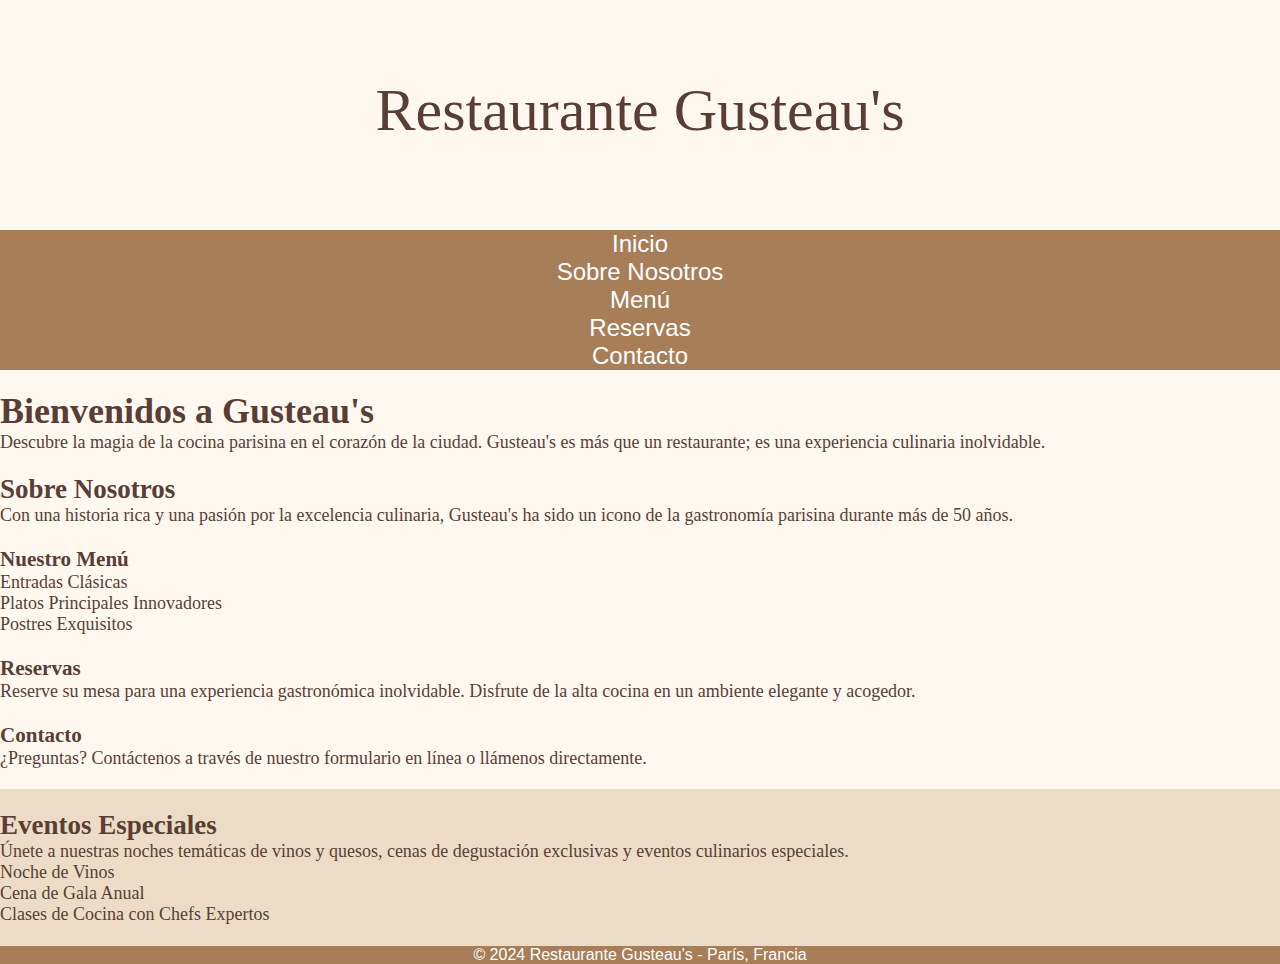
==== index.html @ 0c0d234b "Issue1Complete" ====
<!DOCTYPE html>
<html lang="es">
<head>
    <meta charset="utf-8">
    <title>Restaurante Gusteau's</title>
    <meta name="viewport" content="width=device-width, initial-scale=1">
    <link rel="stylesheet" href="./css/estilos.css">
</head>
<body>
    <div id="contenedor">
        <div class="encabezado">Restaurante Gusteau's</div>
        <div class="menu">
            <ul>
                <li><a href="#inicio">Inicio</a></li>
                <li><a href="#sobrenosotros">Sobre Nosotros</a></li>
                <li><a href="#menu">Menú</a></li>
                <li><a href="#reservas">Reservas</a></li>
                <li><a href="#contacto">Contacto</a></li>
            </ul>
        </div>
        <div class="contenido">
            <h1>Bienvenidos a Gusteau's</h1>
            <p>Descubre la magia de la cocina parisina en el corazón de la ciudad. Gusteau's es más que un restaurante; es una experiencia culinaria inolvidable.</p>
            <br><h2>Sobre Nosotros</h2>
            <p>Con una historia rica y una pasión por la excelencia culinaria, Gusteau's ha sido un icono de la gastronomía parisina durante más de 50 años.</p>
            <br><h3>Nuestro Menú</h3>
            <ul>
                <li>Entradas Clásicas</li>
                <li>Platos Principales Innovadores</li>
                <li>Postres Exquisitos</li>
            </ul>
            <br><h3>Reservas</h3>
            <p>Reserve su mesa para una experiencia gastronómica inolvidable. Disfrute de la alta cocina en un ambiente elegante y acogedor.</p>
            <br><h3>Contacto</h3>
            <p>¿Preguntas? Contáctenos a través de nuestro formulario en línea o llámenos directamente.</p>
        </div>
        <div class="sidebar">
            <br><h2>Eventos Especiales</h2>
            <p>Únete a nuestras noches temáticas de vinos y quesos, cenas de degustación exclusivas y eventos culinarios especiales.</p>
            <ul>
                <li>Noche de Vinos</li>
                <li>Cena de Gala Anual</li>
                <li>Clases de Cocina con Chefs Expertos</li><br>
            </ul>
        </div>
        <div class="pie">© 2024 Restaurante Gusteau's - París, Francia</div>
    </div>
</body>
</html>
---- css/estilos.css ----
* { margin: 0px; padding: 0px; }

#contenedor {
    background-color: #fff8f0;
    font-family: 'Times New Roman', serif;
    font-size: 16px;
}

.encabezado {
    background-image:url("../imgs/guesteaus.png"); 
    background-size: cover;
    background-position: 80% 180%;
    color: #5a3e36;
    font-family: 'Georgia', serif;
    font-size: 60px;
    text-align: center;
    line-height: 2; 
    height: 130px;
    padding: 50px 0; 
    margin: 0;
}

.menu {
    background-color: #a77e58;
    color: #ffffff;
    font-family: 'Helvetica', sans-serif;
    font-size: 24px;
    transition: background-color 0.3s ease;
    text-align: center; 
    margin-bottom: 20px;
}

.menu ul li a {
    display: inline-block; 
    margin: 0 10px; 
    text-decoration: none;
    color: #ffffff;
}

.menu:hover {
    background-color: #8b6f47;
}

.contenido {
    background-color: #fff8f0;
    color: #5a3e36;
    font-family: 'Georgia', serif;
    font-size: 18px;
    margin-bottom: 20px;
}

.sidebar {
    background-color: #ecdcc6;
    color: #5a3e36;
    font-family: 'Georgia', serif;
    font-size: 18px;
    
}

.pie {
    background-color: #a77e58;
    color: #ffffff;
    font-family: 'Helvetica', sans-serif;
    font-size: 16px;
    text-align: center;

}
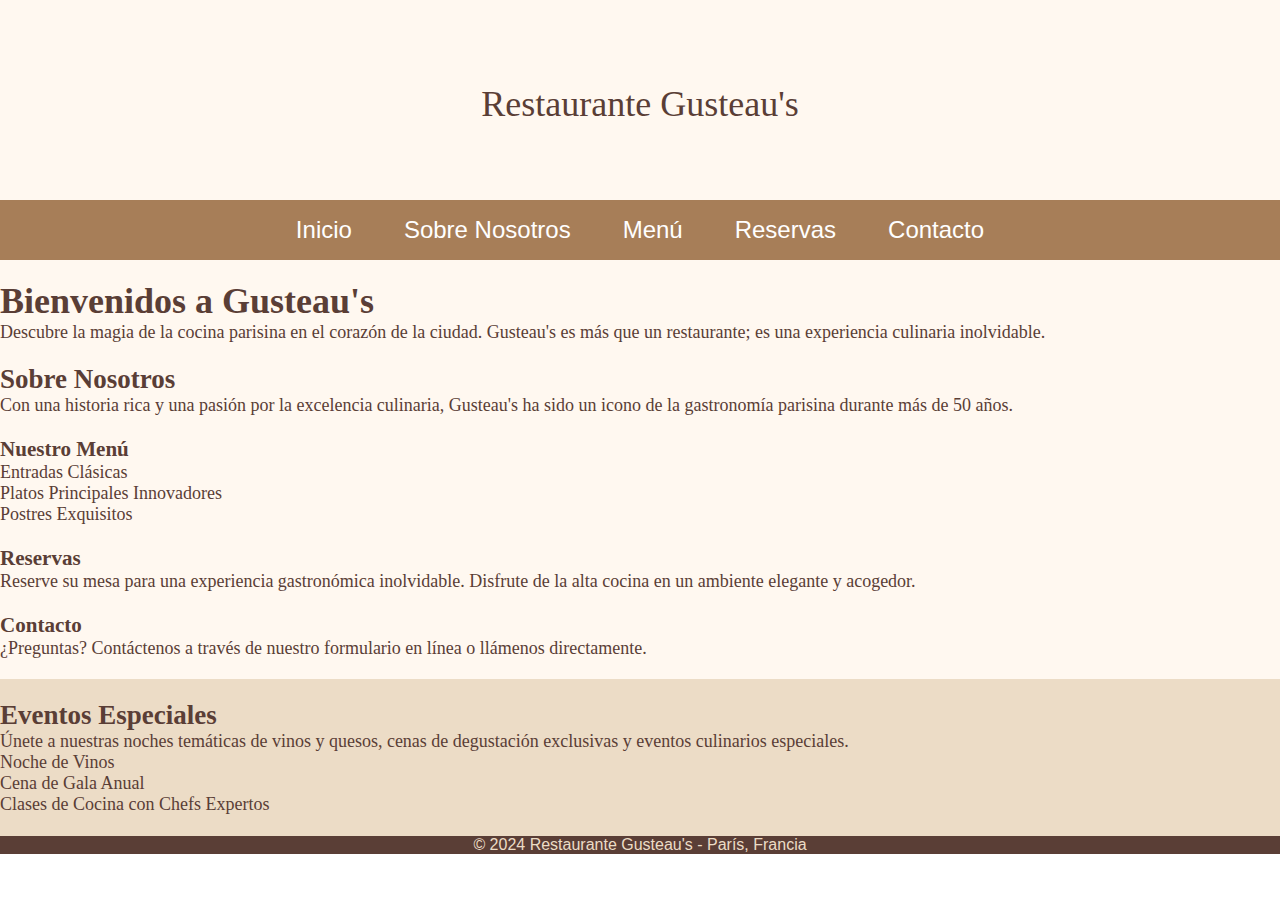
==== commit 8baf38c2: "Issue2Complete" ====
--- a/index.html
+++ b/index.html
@@ -8,6 +8,7 @@
 </head>
 <body>
     <div id="contenedor">
+        <div class="logoencabezado"></div>
         <div class="encabezado">Restaurante Gusteau's</div>
         <div class="menu">
             <ul>
--- a/css/estilos.css
+++ b/css/estilos.css
@@ -6,16 +6,16 @@
     font-size: 16px;
 }
 
-.encabezado {
+div.encabezado {
     background-image:url("../imgs/guesteaus.png"); 
     background-size: cover;
     background-position: 80% 180%;
     color: #5a3e36;
     font-family: 'Georgia', serif;
-    font-size: 60px;
+    font-size: 36px;
     text-align: center;
-    line-height: 2; 
-    height: 130px;
+    line-height: 3; 
+    height: 100px;
     padding: 50px 0; 
     margin: 0;
 }
@@ -29,6 +29,28 @@
     text-align: center; 
     margin-bottom: 20px;
 }
+
+.menu ul {
+    list-style: none;
+    margin: 0;
+    padding: 0;
+    display: flex; 
+    justify-content: center; 
+    align-items: center; 
+    height: 100%; 
+}
+
+.menu li {
+    display: inline-block; 
+}
+
+.menu li a {
+    display: block;
+    text-align: center;
+    padding: 16px 16px;
+    text-decoration: none;
+}
+
 
 .menu ul li a {
     display: inline-block; 
@@ -57,11 +79,13 @@
     
 }
 
-.pie {
-    background-color: #a77e58;
-    color: #ffffff;
+div.pie {
+    background-color: #5a3e36;
+    color: #ecdcc6;
     font-family: 'Helvetica', sans-serif;
     font-size: 16px;
     text-align: center;
 
 }
+
+
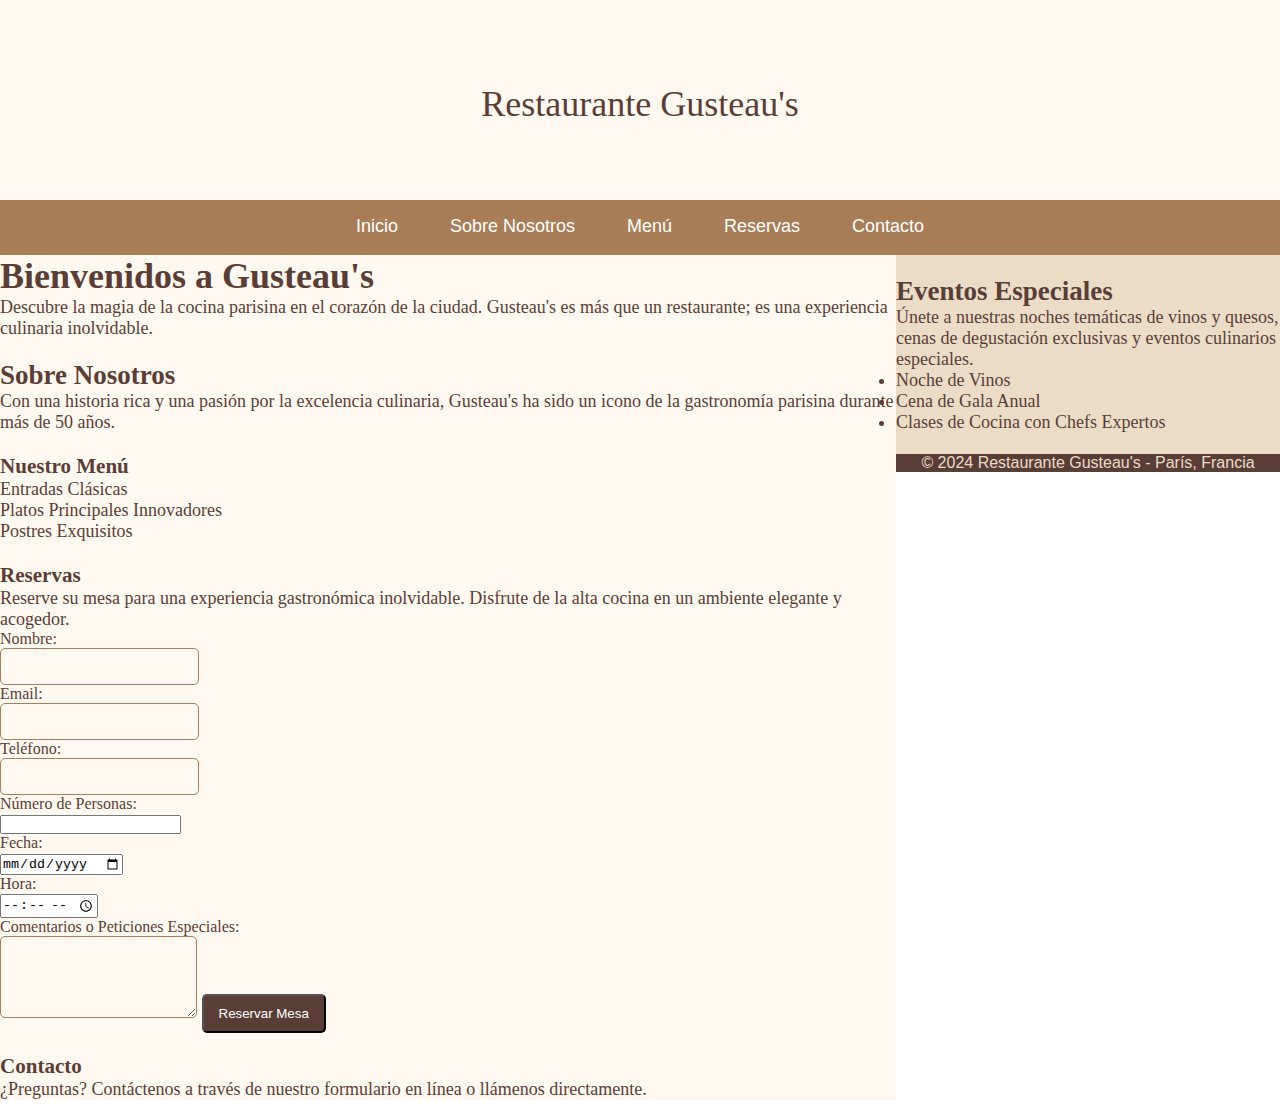
==== commit 845048cc: "Issue8Complete" ====
--- a/index.html
+++ b/index.html
@@ -32,6 +32,30 @@
             </ul>
             <br><h3>Reservas</h3>
             <p>Reserve su mesa para una experiencia gastronómica inolvidable. Disfrute de la alta cocina en un ambiente elegante y acogedor.</p>
+            <form action="#" method="post">
+                <label for="nombre">Nombre:</label>
+                <input type="text" id="nombre" name="nombre" required>
+
+                <label for="email">Email:</label>
+                <input type="email" id="email" name="email" required>
+
+                <label for="telefono">Teléfono:</label>
+                <input type="tel" id="telefono" name="telefono" required>
+
+                <label for="personas">Número de Personas:</label>
+                <input type="number" id="personas" name="personas" required>
+
+                <label for="fecha">Fecha:</label>
+                <input type="date" id="fecha" name="fecha" required>
+
+                <label for="hora">Hora:</label>
+                <input type="time" id="hora" name="hora" required>
+
+                <label for="comentarios">Comentarios o Peticiones Especiales:</label>
+                <textarea id="comentarios" name="comentarios" rows="4"></textarea>
+
+                <button type="submit">Reservar Mesa</button>
+            </form>
             <br><h3>Contacto</h3>
             <p>¿Preguntas? Contáctenos a través de nuestro formulario en línea o llámenos directamente.</p>
         </div>
--- a/css/estilos.css
+++ b/css/estilos.css
@@ -1,9 +1,13 @@
-* { margin: 0px; padding: 0px; }
+* { 
+    margin: 0px; 
+    padding: 0px; 
+}
 
-#contenedor {
+div#contenedor {
     background-color: #fff8f0;
     font-family: 'Times New Roman', serif;
     font-size: 16px;
+    position: relative; 
 }
 
 div.encabezado {
@@ -24,10 +28,10 @@
     background-color: #a77e58;
     color: #ffffff;
     font-family: 'Helvetica', sans-serif;
-    font-size: 24px;
+    font-size: 18px;
     transition: background-color 0.3s ease;
     text-align: center; 
-    margin-bottom: 20px;
+    margin-bottom: 0px;
 }
 
 .menu ul {
@@ -49,6 +53,8 @@
     text-align: center;
     padding: 16px 16px;
     text-decoration: none;
+    border-bottom: 2px solid transparent; 
+    transition: border-bottom 0.3s ease; 
 }
 
 
@@ -59,14 +65,19 @@
     color: #ffffff;
 }
 
-.menu:hover {
-    background-color: #8b6f47;
+.menu li a:hover,
+.menu li.active a {
+    background-color: #8b6f47; 
+    border-bottom: 2px solid #ffffff; 
 }
 
-.contenido {
+
+div.contenido {
     background-color: #fff8f0;
     color: #5a3e36;
     font-family: 'Georgia', serif;
+    float: left;
+    width: 70%;
     font-size: 18px;
     margin-bottom: 20px;
 }
@@ -76,8 +87,12 @@
     color: #5a3e36;
     font-family: 'Georgia', serif;
     font-size: 18px;
+    float: right;
+    width: 30%;
+    
     
 }
+
 
 div.pie {
     background-color: #5a3e36;
@@ -88,4 +103,62 @@
 
 }
 
+label {
+    font-size: 16px;
+    display: block;
+}
 
+input[type='text'],
+input[type='email'],
+input[type='tel'] {
+    border: 1px solid #a77e58;
+    padding: 10px;
+    border-radius: 5px;
+    background: #fff8f0;
+}
+
+input[type='submit'],
+button {
+    background-color: #5a3e36;
+    color: #ffffff;
+    padding: 10px 15px;
+    border-radius: 5px;
+}
+
+input[type='submit']:hover,
+button:hover {
+    background-color: #a77e58;
+    transition: background-color 0.3s ease;
+}
+
+textarea {
+    border: 1px solid #a77e58;
+    padding: 10px;
+    border-radius: 5px;
+    background: #fff8f0;
+    resize: vertical; 
+}
+
+@media screen and (max-width: 768px) {
+    .menu ul {
+        flex-direction: column;
+        height: auto;
+    }
+
+    .menu li {
+        display: block;
+    }
+
+    .menu li a {
+        border-bottom: none;
+
+    }
+
+    div.contenido {
+        width: 100%;
+        margin-left: 0;
+        border-right: none;
+    }
+}
+
+
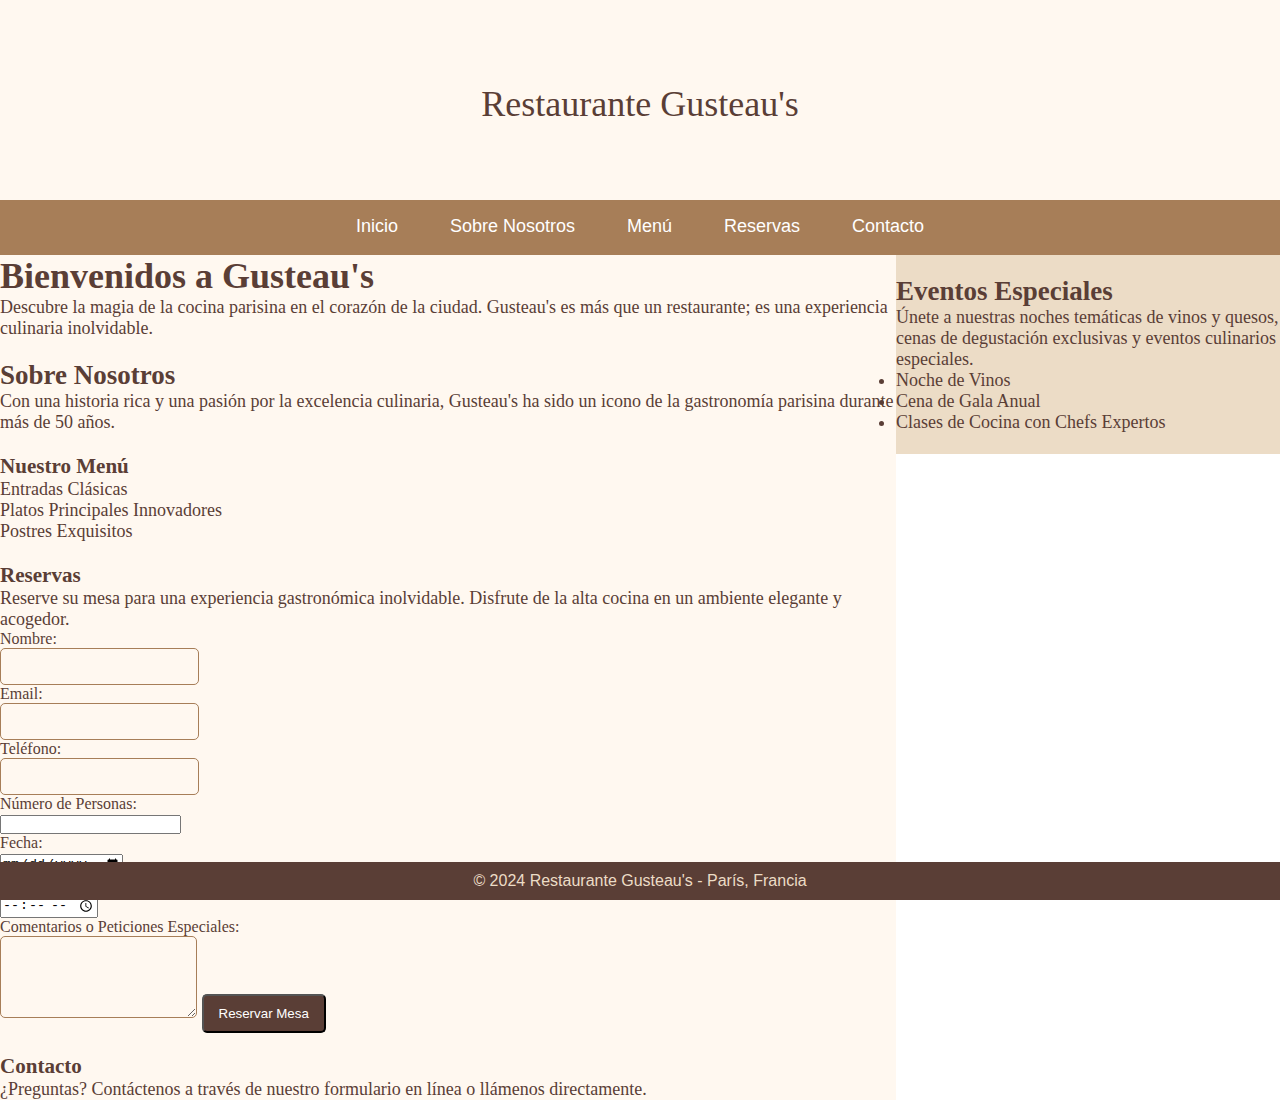
==== commit e8a8fd0c: "Issue9Complete" ====
--- a/index.html
+++ b/index.html
@@ -12,11 +12,11 @@
         <div class="encabezado">Restaurante Gusteau's</div>
         <div class="menu">
             <ul>
-                <li><a href="#inicio">Inicio</a></li>
-                <li><a href="#sobrenosotros">Sobre Nosotros</a></li>
-                <li><a href="#menu">Menú</a></li>
-                <li><a href="#reservas">Reservas</a></li>
-                <li><a href="#contacto">Contacto</a></li>
+                <li><a href="index.html">Inicio</a></li>
+                <li><a href="index.html">Sobre Nosotros</a></li>
+                <li><a href="indexmenu.html">Menú</a></li>
+                <li><a href="index.html">Reservas</a></li>
+                <li><a href="index.html">Contacto</a></li>
             </ul>
         </div>
         <div class="contenido">
--- a/css/estilos.css
+++ b/css/estilos.css
@@ -23,6 +23,7 @@
     padding: 50px 0; 
     margin: 0;
 }
+
 
 .menu {
     background-color: #a77e58;
@@ -93,14 +94,17 @@
     
 }
 
-
 div.pie {
     background-color: #5a3e36;
     color: #ecdcc6;
     font-family: 'Helvetica', sans-serif;
     font-size: 16px;
     text-align: center;
-
+    text-align: center;
+    padding: 10px 0;
+    position: fixed;
+    bottom: 0;
+    width: 100%;
 }
 
 label {
